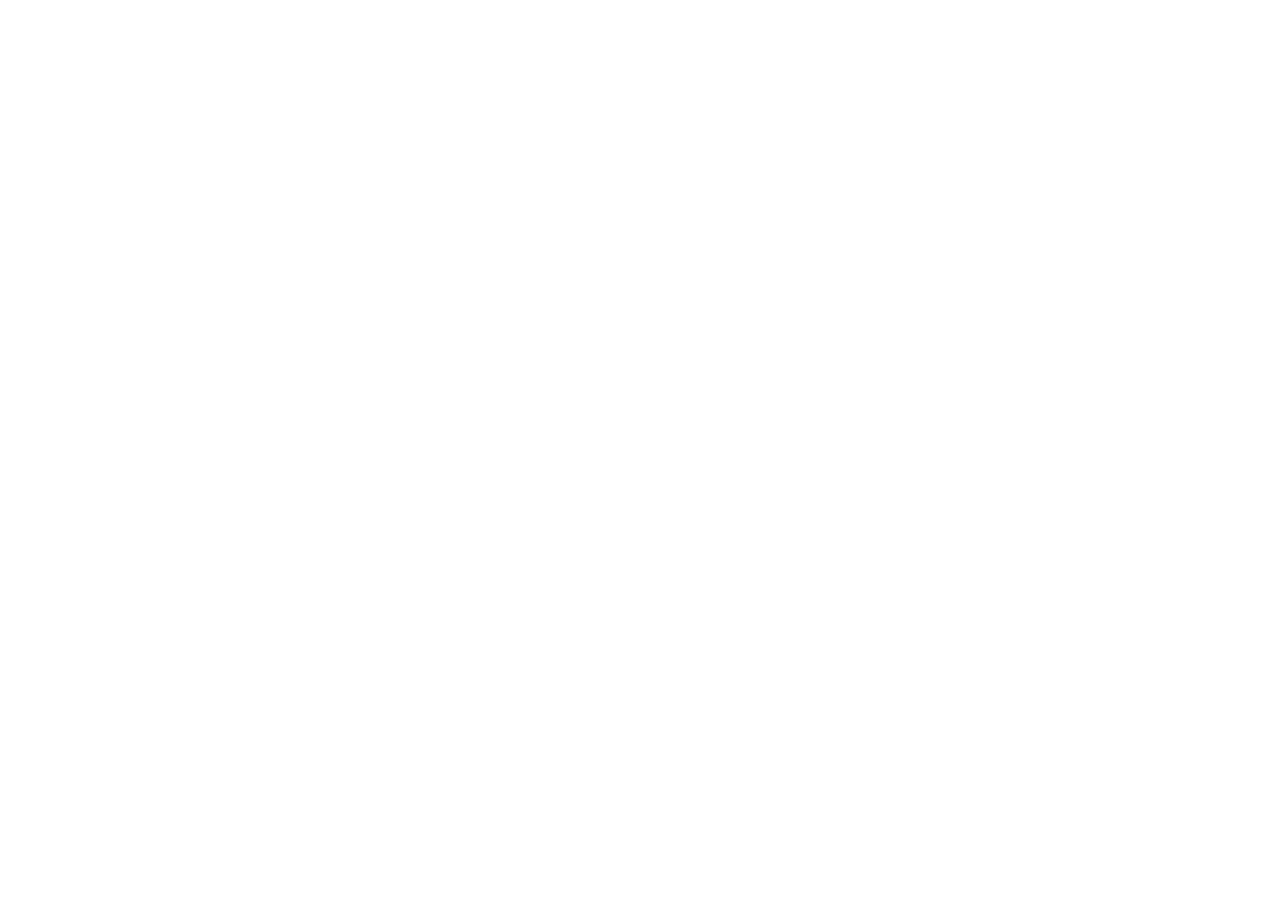
==== examples/map_salas_madrid/salas_mad_map.html @ 6db0c6dc "practica mapa salas madrid" ====
<!DOCTYPE html>

<html lang="en">

<!-- HEAD
–––––––––––––––––––––––––––––––––––––––––––––––––– -->
<head>
  <meta charset='utf-8'>

  <title>Title</title>

  <meta content="" name="Sergio Lecuona" />
  <meta content="" name="descripcion" />
  <meta content="" name="keywords" />

  <meta name="robots" content="index, follow"/>

  <!-- Mobile Specific Metas ( Responsive )
  –––––––––––––––––––––––––––––––––––––––––––––––––– -->
  <meta name="viewport" content="width=device-width,height=device-height,initial-scale=1.0" id="viewport">

  <meta http-equiv="cleartype" content="on">
  <meta name=format-detection content="telephone=no">

  <!-- android -->
  <meta name="mobile-web-app-capable" content="yes">
  <!-- iOS -->
  <meta name="apple-mobile-web-app-capable" content="yes">
  <meta name="apple-mobile-web-app-status-bar-style" content="translucent-white">
  <meta name="apple-mobile-web-app-title" content="">

  <!-- Social Sharing Meta Tags
  –––––––––––––––––––––––––––––––––––––––––––––––––– -->

  <!-- OpenGraph
       https://ogp.me/
  -->
  <meta property=og:locale content="en_EN" />
  <meta property=og:title content="">
  <meta property=og:description content="">
  <meta property=og:image content="">
  <meta property=og:site_name content="">
  <meta property=og:url content="">
  <meta property=og:type content=website>

  <!-- Twitter Cards
       https://developer.twitter.com/en/docs/twitter-for-websites/cards/overview/summary-card-with-large-image
  -->
  <meta name=twitter:card content=summary_large_image>
  <meta name=twitter:site content="">
  <meta name=twitter:creator content="">
  <meta name=twitter:title content="">
  <meta name=twitter:description content="">
  <meta name=twitter:image content="">

  <!-- Favicon
       https://www.favicon-generator.org/
  –––––––––––––––––––––––––––––––––––––––––––––––––– -->


  <!-- CSS (Cascading Style Sheets)
       https://en.wikipedia.org/wiki/CSS -->
       
  <link rel="stylesheet" type="text/css" href="../../css/reset.css">
  <link rel="stylesheet" type="text/css" href="../../css/normalize.css">
  <link rel="stylesheet" type="text/css" href="../../css/skeleton.css">

  <link href="https://api.mapbox.com/mapbox-gl-js/v2.6.1/mapbox-gl.css" rel="stylesheet" />
  
  <style>
     .section {
          text-align: center;
     }

     #d3-mapBox{
      position:absolute;
      top:0;
      bottom:0;
      width:100%;
    }
    svg{
      position: absolute;
      width: 100%;
      height: 100%;
    }
    circle{
      fill: rgba(5,5,5,0.8);
      cursor: pointer;
      transition: 0.5s fill;
    }
    circle:hover {
      fill: rgba(90,125,164,0.6);
    }

  </style>

<!--
–––––––––––––––––––––––––––––––––––––––––––––––––– -->



</head>

<!-- BODY ( DOM [Document Object Model] created when page is loaded )
     https://en.wikipedia.org/wiki/Document_Object_Model
–––––––––––––––––––––––––––––––––––––––––––––––––– -->
<body>
     <!--<div class="section navigator">
          <div class="container">
            <div class="row" style="padding-top:40px;">
              <h1>Mad-Con-Map</h1>
            </div>
          </div>
        </div>
      
        <div class="section graphics">
          
        </div>
     </div>-->

     <div id="d3-mapBox" > </div>
</body>


<!-- JS (Javascript, client side scripts) -->

<script src="../../js/d3.v4.min.js"></script>     <!-- https://d3js.org/ -->
<script src="../../js/jquery-3.6.0.min.js"></script>  <!-- https://jquery.com/ -->
<script src="https://api.mapbox.com/mapbox-gl-js/v2.6.1/mapbox-gl.js"></script> <!-- https://www.mapbox.com/mapbox-gljs -->

<script>
    ////////////////////////////////////////////////// INIT
    var dataURL = "ocio_salas.json"
  //https://datos.gob.es/es/catalogo/l01280796-salas-de-espectaculos-artisticos-teatros-cines-filmotecas-auditorios-y-salas-de-conciertos
    var localData;

    var plotWidth = window.innerWidth;
    var plotHeight = window.innerHeight;

    var accesToken = "pk.eyJ1Ijoic2VybGVjdSIsImEiOiJja3p5YWR6NWEwMXV5MndtbGpvbWw1MDl5In0.KtB-eGd6OvonQRj6w9nNiw"//process.env.MAPBOX_APP_API_KEY

    // D3
    var svgContainerID = "d3SVGLayer";
    var d3_poiGroup;
    var pointsOfInterest;


    ////////////////////////////////////////////////// SETUP

    mapboxgl.accessToken = accesToken;
    //40.4165603,-3.6925051,12.11z
    const map = new mapboxgl.Map({
        container: 'd3-mapBox',
        style: 'mapbox://styles/mapbox/streets-v11', // 'mapbox://styles/n3m3da/ckzwlac09000014kcupjynxjj' 'mapbox://styles/mapbox/streets-v11'
        projection: 'mercator', // albers, equalEarth, equirectangular, lambertConformalConic, mercator, naturalEarth, winkelTripel
        zoom: 12.11,
        center: [-3.6925051, 40.4165603], // starting position [lng, lat]
        antialias: true
    });

    var mapboxCanvas = map.getCanvasContainer();

    var mapboxSVG = d3.select(mapboxCanvas).append("svg:svg")
        .attr("id", svgContainerID)
        .attr("width", plotWidth)
        .attr("height", plotHeight);


    map.on('load', function () {
        d3.json(dataURL, function(err, data) {
            if (err) throw err;

            localData = data;

            d3_poiGroup = mapboxSVG.append("g").attr("id","points-of-interest");

            pointsOfInterest = d3_poiGroup.selectAll("circle")
                               .data(data.graph)//"@graph" //location
                               .enter()
                               .append("circle")
                               .attr("id", function(d,i) { return "poi-" + i; })
                               .attr("r", 16);

            updateMap();

            //console.log(data.graph);

            map.on("viewreset", updateMap);
            map.on("move",      updateMap);
            map.on("moveend",   updateMap);

        });
    });


    ////////////////////////////////////////////////// UPDATE
  

    function updateMap(){
          for(var i=0;i<localData.graph.length;i++){
               d3.select("#poi-" + i)
                 .attr("cx", project2(localData.graph[i].location.longitude,localData.graph[i].location.latitude).x)
                 .attr("cy", project2(localData.graph[i].location.longitude,localData.graph[i].location.latitude).y);
          }
       
    }


     ////////////////////////////////////////////////// FUNCTIONS

     // Project GeoJSON coordinate to the map's current state
    function project(d) {
        return map.project(new mapboxgl.LngLat(+d[0], +d[1])); // [Long, Lat] [-180-180, -90,90]
    }
    function project2(lon,lat) {
        return map.project(new mapboxgl.LngLat(+lon, +lat)); // [Long, Lat] [-180-180, -90,90]
    }

    


</script>

<!--
–––––––––––––––––––––––––––––––––––––––––––––––––– -->


</html>
---- css/skeleton.css ----
/*
* Skeleton V2.0.4
* Copyright 2014, Dave Gamache
* www.getskeleton.com
* Free to use under the MIT license.
* http://www.opensource.org/licenses/mit-license.php
* 12/29/2014
*/


/* Table of contents
––––––––––––––––––––––––––––––––––––––––––––––––––
- Grid
- Base Styles
- Typography
- Links
- Buttons
- Forms
- Lists
- Code
- Tables
- Spacing
- Utilities
- Clearing
- Media Queries
*/


/* Grid
–––––––––––––––––––––––––––––––––––––––––––––––––– */
.container {
  position: relative;
  width: 100%;
  max-width: 960px;
  margin: 0 auto;
  padding: 0 20px;
  box-sizing: border-box; }
.column,
.columns {
  width: 100%;
  float: left;
  box-sizing: border-box; }

/* For devices larger than 400px */
@media (min-width: 400px) {
  .container {
    width: 85%;
    padding: 0; }
}

/* For devices larger than 550px */
@media (min-width: 550px) {
  .container {
    width: 80%; }
  .column,
  .columns {
    margin-left: 4%; }
  .column:first-child,
  .columns:first-child {
    margin-left: 0; }

  .one.column,
  .one.columns                    { width: 4.66666666667%; }
  .two.columns                    { width: 13.3333333333%; }
  .three.columns                  { width: 22%;            }
  .four.columns                   { width: 30.6666666667%; }
  .five.columns                   { width: 39.3333333333%; }
  .six.columns                    { width: 48%;            }
  .seven.columns                  { width: 56.6666666667%; }
  .eight.columns                  { width: 65.3333333333%; }
  .nine.columns                   { width: 74.0%;          }
  .ten.columns                    { width: 82.6666666667%; }
  .eleven.columns                 { width: 91.3333333333%; }
  .twelve.columns                 { width: 100%; margin-left: 0; }

  .one-third.column               { width: 30.6666666667%; }
  .two-thirds.column              { width: 65.3333333333%; }

  .one-half.column                { width: 48%; }

  /* Offsets */
  .offset-by-one.column,
  .offset-by-one.columns          { margin-left: 8.66666666667%; }
  .offset-by-two.column,
  .offset-by-two.columns          { margin-left: 17.3333333333%; }
  .offset-by-three.column,
  .offset-by-three.columns        { margin-left: 26%;            }
  .offset-by-four.column,
  .offset-by-four.columns         { margin-left: 34.6666666667%; }
  .offset-by-five.column,
  .offset-by-five.columns         { margin-left: 43.3333333333%; }
  .offset-by-six.column,
  .offset-by-six.columns          { margin-left: 52%;            }
  .offset-by-seven.column,
  .offset-by-seven.columns        { margin-left: 60.6666666667%; }
  .offset-by-eight.column,
  .offset-by-eight.columns        { margin-left: 69.3333333333%; }
  .offset-by-nine.column,
  .offset-by-nine.columns         { margin-left: 78.0%;          }
  .offset-by-ten.column,
  .offset-by-ten.columns          { margin-left: 86.6666666667%; }
  .offset-by-eleven.column,
  .offset-by-eleven.columns       { margin-left: 95.3333333333%; }

  .offset-by-one-third.column,
  .offset-by-one-third.columns    { margin-left: 34.6666666667%; }
  .offset-by-two-thirds.column,
  .offset-by-two-thirds.columns   { margin-left: 69.3333333333%; }

  .offset-by-one-half.column,
  .offset-by-one-half.columns     { margin-left: 52%; }

}


/* Base Styles
–––––––––––––––––––––––––––––––––––––––––––––––––– */
/* NOTE
html is set to 62.5% so that all the REM measurements throughout Skeleton
are based on 10px sizing. So basically 1.5rem = 15px :) */
html {
  font-size: 62.5%; }
body {
  font-size: 1.5em; /* currently ems cause chrome bug misinterpreting rems on body element */
  line-height: 1.6;
  font-weight: 400;
  font-family: "din_regular", "HelveticaNeue", "Helvetica Neue", Helvetica, Arial, sans-serif;
  color: #222; }


/* Typography
–––––––––––––––––––––––––––––––––––––––––––––––––– */
h1, h2, h3, h4, h5, h6 {
  margin-top: 0;
  margin-bottom: 2rem;
  font-weight: 300; }
h1 { font-size: 4.0rem; line-height: 1.2;  letter-spacing: -.1rem;}
h2 { font-size: 3.6rem; line-height: 1.25; letter-spacing: -.1rem; }
h3 { font-size: 3.0rem; line-height: 1.3;  letter-spacing: -.1rem; }
h4 { font-size: 2.4rem; line-height: 1.35; letter-spacing: -.08rem; }
h5 { font-size: 1.8rem; line-height: 1.5;  letter-spacing: -.05rem; }
h6 { font-size: 1.5rem; line-height: 1.6;  letter-spacing: 0; }

/* Larger than phablet */
@media (min-width: 550px) {
  h1 { font-size: 5.0rem; }
  h2 { font-size: 4.2rem; }
  h3 { font-size: 3.6rem; }
  h4 { font-size: 3.0rem; }
  h5 { font-size: 2.4rem; }
  h6 { font-size: 1.5rem; }
}

p {
  margin-top: 0; }


/* Links
–––––––––––––––––––––––––––––––––––––––––––––––––– */
a {
  color: #1EAEDB; }
a:hover {
  color: #0FA0CE; }


/* Buttons
–––––––––––––––––––––––––––––––––––––––––––––––––– */
.button,
button,
input[type="submit"],
input[type="reset"],
input[type="button"] {
  display: inline-block;
  height: 38px;
  padding: 0 30px;
  color: #555;
  text-align: center;
  font-size: 11px;
  font-weight: 600;
  line-height: 38px;
  letter-spacing: .1rem;
  text-transform: uppercase;
  text-decoration: none;
  white-space: nowrap;
  background-color: transparent;
  border-radius: 4px;
  border: 1px solid #bbb;
  cursor: pointer;
  box-sizing: border-box; }
.button:hover,
button:hover,
input[type="submit"]:hover,
input[type="reset"]:hover,
input[type="button"]:hover,
.button:focus,
button:focus,
input[type="submit"]:focus,
input[type="reset"]:focus,
input[type="button"]:focus {
  color: #333;
  border-color: #888;
  outline: 0; }
.button.button-primary,
button.button-primary,
input[type="submit"].button-primary,
input[type="reset"].button-primary,
input[type="button"].button-primary {
  color: #FFF;
  background-color: #33C3F0;
  border-color: #33C3F0; }
.button.button-primary:hover,
button.button-primary:hover,
input[type="submit"].button-primary:hover,
input[type="reset"].button-primary:hover,
input[type="button"].button-primary:hover,
.button.button-primary:focus,
button.button-primary:focus,
input[type="submit"].button-primary:focus,
input[type="reset"].button-primary:focus,
input[type="button"].button-primary:focus {
  color: #FFF;
  background-color: #1EAEDB;
  border-color: #1EAEDB; }


/* Forms
–––––––––––––––––––––––––––––––––––––––––––––––––– */
input[type="email"],
input[type="number"],
input[type="search"],
input[type="text"],
input[type="tel"],
input[type="url"],
input[type="password"],
textarea,
select {
  height: 38px;
  padding: 6px 10px; /* The 6px vertically centers text on FF, ignored by Webkit */
  background-color: #fff;
  border: 1px solid #D1D1D1;
  border-radius: 4px;
  box-shadow: none;
  box-sizing: border-box; }
/* Removes awkward default styles on some inputs for iOS */
input[type="email"],
input[type="number"],
input[type="search"],
input[type="text"],
input[type="tel"],
input[type="url"],
input[type="password"],
textarea {
  -webkit-appearance: none;
     -moz-appearance: none;
          appearance: none; }
textarea {
  min-height: 65px;
  padding-top: 6px;
  padding-bottom: 6px; }
input[type="email"]:focus,
input[type="number"]:focus,
input[type="search"]:focus,
input[type="text"]:focus,
input[type="tel"]:focus,
input[type="url"]:focus,
input[type="password"]:focus,
textarea:focus,
select:focus {
  border: 1px solid #33C3F0;
  outline: 0; }
label,
legend {
  display: block;
  margin-bottom: .5rem;
  font-weight: 600; }
fieldset {
  padding: 0;
  border-width: 0; }
input[type="checkbox"],
input[type="radio"] {
  display: inline; }
label > .label-body {
  display: inline-block;
  margin-left: .5rem;
  font-weight: normal; }


/* Lists
–––––––––––––––––––––––––––––––––––––––––––––––––– */
ul {
  list-style: circle inside; }
ol {
  list-style: decimal inside; }
ol, ul {
  padding-left: 0;
  margin-top: 0; }
ul ul,
ul ol,
ol ol,
ol ul {
  margin: 1.5rem 0 1.5rem 3rem;
  font-size: 90%; }
li {
  margin-bottom: 1rem; }


/* Code
–––––––––––––––––––––––––––––––––––––––––––––––––– */
code {
  padding: .2rem .5rem;
  margin: 0 .2rem;
  font-size: 90%;
  white-space: nowrap;
  background: #F1F1F1;
  border: 1px solid #E1E1E1;
  border-radius: 4px; }
pre > code {
  display: block;
  padding: 1rem 1.5rem;
  white-space: pre; }


/* Tables
–––––––––––––––––––––––––––––––––––––––––––––––––– */
th,
td {
  padding: 12px 15px;
  text-align: left;
  border-bottom: 1px solid #E1E1E1; }
th:first-child,
td:first-child {
  padding-left: 0; }
th:last-child,
td:last-child {
  padding-right: 0; }


/* Spacing
–––––––––––––––––––––––––––––––––––––––––––––––––– */
button,
.button {
  margin-bottom: 1rem; }
input,
textarea,
select,
fieldset {
  margin-bottom: 1.5rem; }
pre,
blockquote,
dl,
figure,
table,
p,
ul,
ol,
form {
  margin-bottom: 2.5rem; }


/* Utilities
–––––––––––––––––––––––––––––––––––––––––––––––––– */
.u-full-width {
  width: 100%;
  box-sizing: border-box; }
.u-max-full-width {
  max-width: 100%;
  box-sizing: border-box; }
.u-pull-right {
  float: right; }
.u-pull-left {
  float: left; }


/* Misc
–––––––––––––––––––––––––––––––––––––––––––––––––– */
hr {
  margin-top: 3rem;
  margin-bottom: 3.5rem;
  border-width: 0;
  border-top: 1px solid #E1E1E1; }


/* Clearing
–––––––––––––––––––––––––––––––––––––––––––––––––– */

/* Self Clearing Goodness */
.container:after,
.row:after,
.u-cf {
  content: "";
  display: table;
  clear: both; }


/* Media Queries
–––––––––––––––––––––––––––––––––––––––––––––––––– */
/*
Note: The best way to structure the use of media queries is to create the queries
near the relevant code. For example, if you wanted to change the styles for buttons
on small devices, paste the mobile query code up in the buttons section and style it
there.
*/


/* Larger than mobile */
@media (min-width: 400px) {}

/* Larger than phablet (also point when grid becomes active) */
@media (min-width: 550px) {}

/* Larger than tablet */
@media (min-width: 750px) {}

/* Larger than desktop */
@media (min-width: 1000px) {}

/* Larger than Desktop HD */
@media (min-width: 1200px) {}
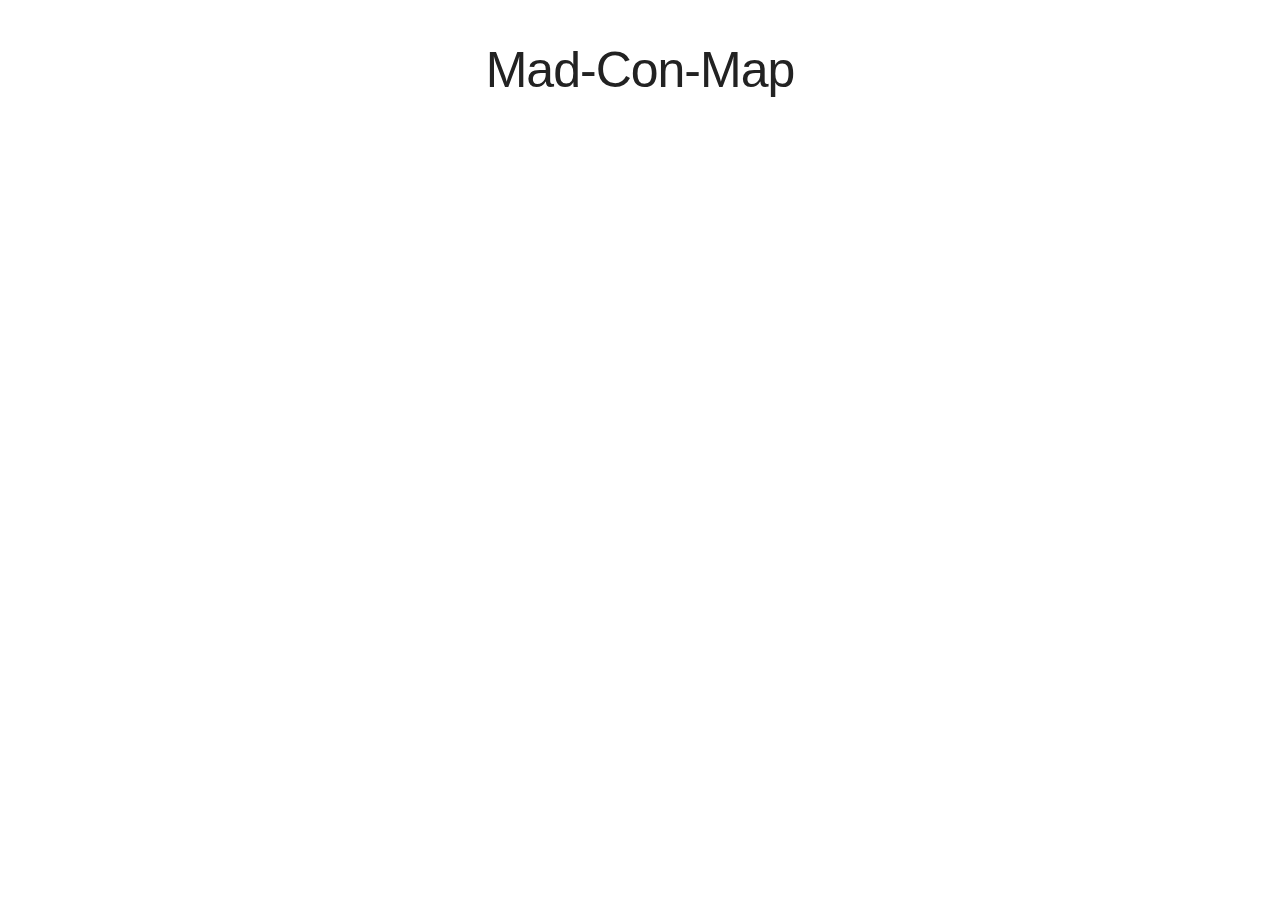
==== commit 14fa8248: "working version" ====
--- a/examples/map_salas_madrid/salas_mad_map.html
+++ b/examples/map_salas_madrid/salas_mad_map.html
@@ -76,10 +76,11 @@
       position:absolute;
       top:0;
       bottom:0;
-      width:100%;
-    }
+      width: 100%;
+    }
+
     svg{
-      position: absolute;
+      position: relative;
       width: 100%;
       height: 100%;
     }
@@ -105,20 +106,18 @@
      https://en.wikipedia.org/wiki/Document_Object_Model
 –––––––––––––––––––––––––––––––––––––––––––––––––– -->
 <body>
-     <!--<div class="section navigator">
+     <div class="section navigator">
           <div class="container">
             <div class="row" style="padding-top:40px;">
               <h1>Mad-Con-Map</h1>
             </div>
           </div>
-        </div>
-      
-        <div class="section graphics">
-          
-        </div>
-     </div>-->
-
-     <div id="d3-mapBox" > </div>
+
+     <div class="section graphics">
+          <div id="d3-mapBox"></div>
+     </div>
+     
+     <!--<div id="d3-mapBox" > </div>-->
 </body>
 
 
